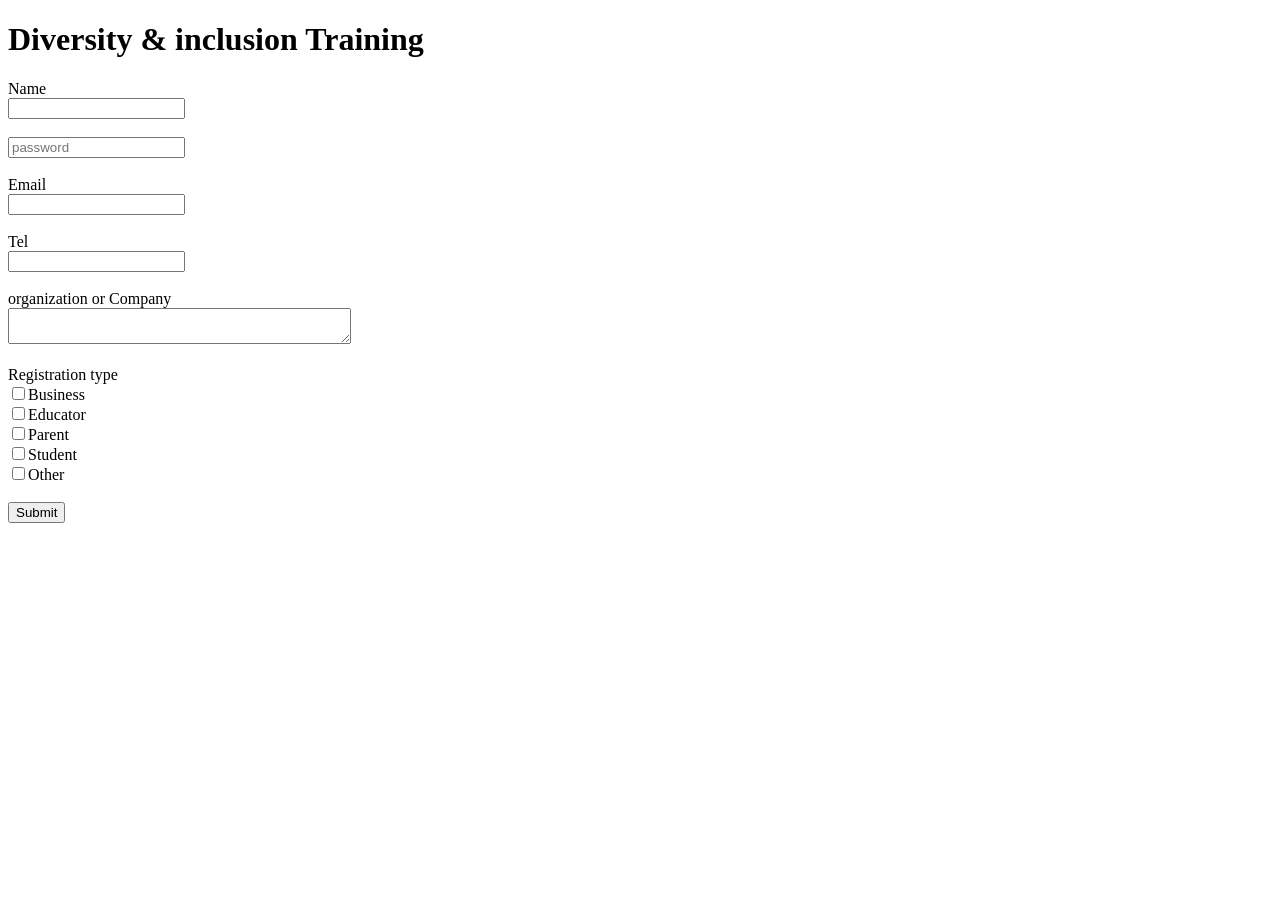
==== html/html task1 form july13/form.html @ a3d9c423 "Add files via upload" ====
<!DOCTYPE html>
<html lang="en">

<head>
    <meta charset="UTF-8">
    <meta name="viewport" content="width=device-width, initial-scale=1.0">
    <title>form task menna khalid</title>
</head>

<body>
    <form action="form.html" method="post">

        <h1>Diversity & inclusion Training</h1>
        <div class="name">
            <label for="Name">Name</label>
            <br>
            <input type="text" id="Name" name="thename" minlength="3" maxlength="9">
        </div><br>
        <div class="pass"><input type="password" name="passwo" placeholder="password" minlength="10">
        </div><br>
        <div class="Emaill"><label for="eemail">Email</label><br>
            <input type="email" id="eemail" name="email">
        </div><br>
        <div class="tel">
            <label for="telephone">Tel</label><br>
            <input type="tel" id="telephone" name="telephone_number">
        </div><br>
        <div class="org"><label for="orgcom">organization or Company</label><br>
            <textarea name="companyrorganization" id="orgcom" cols="40" rows="2"></textarea>
        </div><br>
        <div class="checkbox"><label>Registration type</label>
            <br>
            <input type="checkbox" name="Registration_type" id="busines" value="business"><label
                for="busines">Business</label><br>
            <input type="checkbox" name="Registration_type" id="educate" value="educator"><label
                for="educate">Educator</label><br>
            <input type="checkbox" name="Registration_type" id="parent" value="parent"><label
                for="parent">Parent</label><br>
            <input type="checkbox" name="Registration_type" id="Stud" value="student"><label
                for="Stud">Student</label><br>
            <input type="checkbox" name="Registration_type" id="other" value="other"><label for="other">Other</label>
        </div><br>
        <input type="submit" value="Submit">
    </form>
</body>

</html>
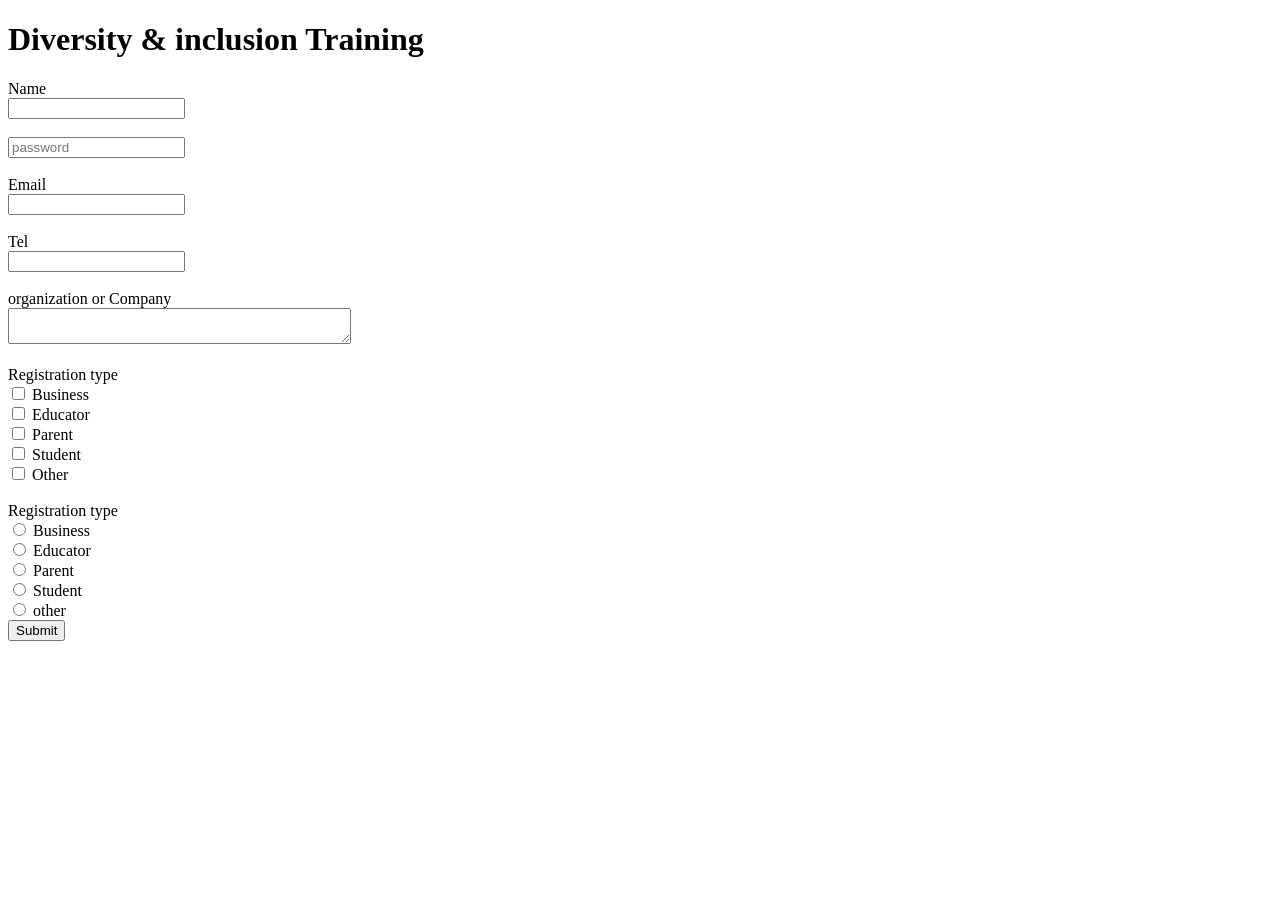
==== commit a7de8cd6: "Update form.html adding radio button" ====
--- a/html/html task1 form july13/form.html
+++ b/html/html task1 form july13/form.html
@@ -30,18 +30,33 @@
         </div><br>
         <div class="checkbox"><label>Registration type</label>
             <br>
-            <input type="checkbox" name="Registration_type" id="busines" value="business"><label
-                for="busines">Business</label><br>
-            <input type="checkbox" name="Registration_type" id="educate" value="educator"><label
-                for="educate">Educator</label><br>
-            <input type="checkbox" name="Registration_type" id="parent" value="parent"><label
-                for="parent">Parent</label><br>
-            <input type="checkbox" name="Registration_type" id="Stud" value="student"><label
-                for="Stud">Student</label><br>
-            <input type="checkbox" name="Registration_type" id="other" value="other"><label for="other">Other</label>
+            <input type="checkbox" name="Registration_type" id="busines" value="business">
+            <label for="busines">Business</label><br>
+            <input type="checkbox" name="Registration_type" id="educate" value="educator">
+            <label for="educate">Educator</label><br>
+            <input type="checkbox" name="Registration_type" id="parent" value="parent">
+            <label for="parent">Parent</label><br>
+            <input type="checkbox" name="Registration_type" id="Stud" value="student">
+            <label for="Stud">Student</label><br>
+            <input type="checkbox" name="Registration_type" id="other" value="other">
+            <label for="other">Other</label>
         </div><br>
+        <div class="radio">
+    <label>Registration type</label>
+    <br>
+
+    <input type="radio" name="Registrationt" id="radiobusines" value="business">
+    <label for="radiobusines">Business</label><br>
+    <input type="radio" name="Registrationt" id="radioeducate" value="educator">
+    <label for="radioeducate">Educator</label><br>
+    <input type="radio" name="Registrationt" id="radioparent" value="parent">
+    <label for="radioparent">Parent</label><br>
+    <input type="radio" name="Registrationt" id="radiostud" value="student">
+    <label for="radiostud">Student</label><br>
+    <input type="radio" name="Registrationt" id="radioother" value="other">
+    <label for="radioother">other</label></div>
         <input type="submit" value="Submit">
     </form>
 </body>
 
-</html>+</html>
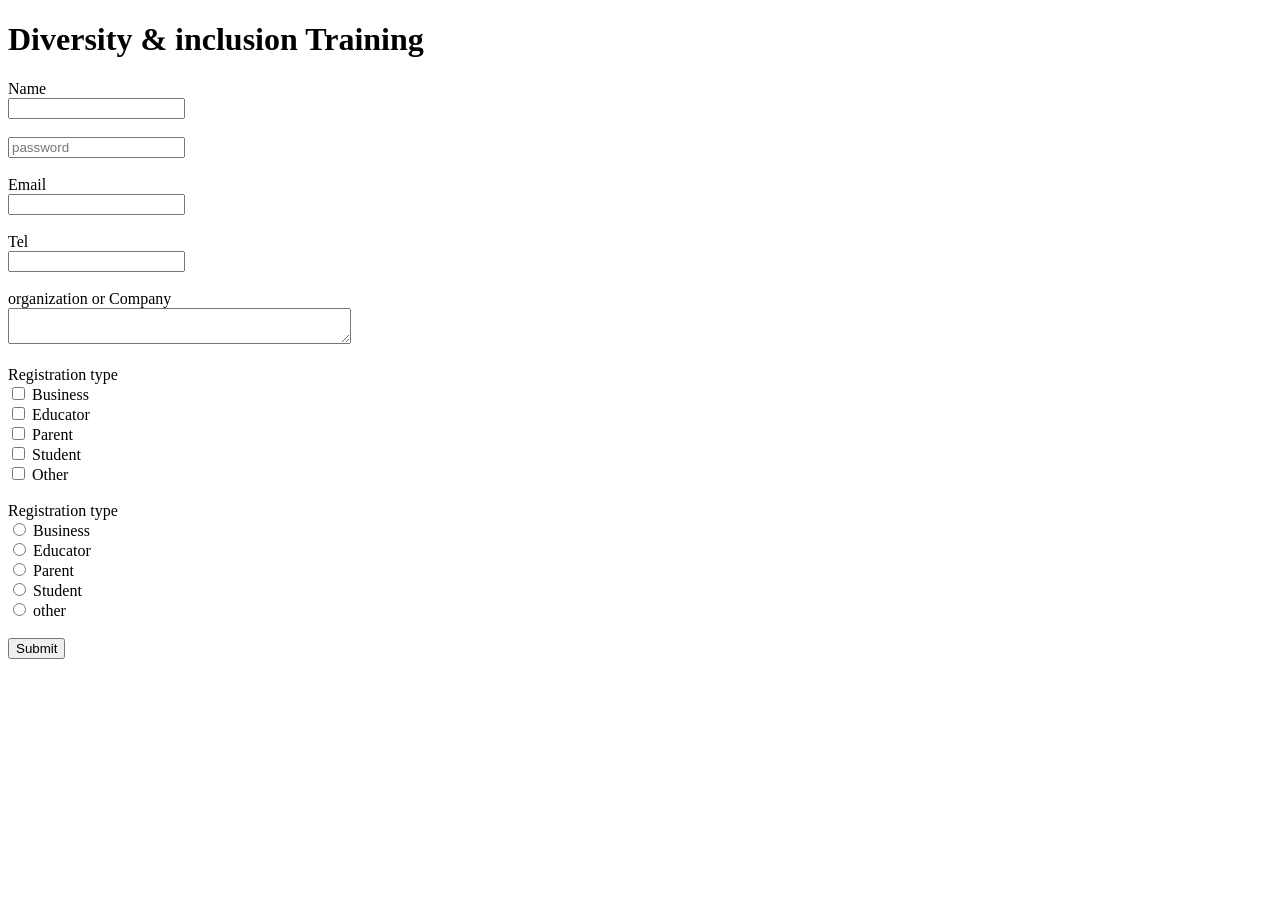
==== commit 144d16be: "Update form.html adding radio button" ====
--- a/html/html task1 form july13/form.html
+++ b/html/html task1 form july13/form.html
@@ -54,7 +54,7 @@
     <input type="radio" name="Registrationt" id="radiostud" value="student">
     <label for="radiostud">Student</label><br>
     <input type="radio" name="Registrationt" id="radioother" value="other">
-    <label for="radioother">other</label></div>
+    <label for="radioother">other</label></div> <br>
         <input type="submit" value="Submit">
     </form>
 </body>
